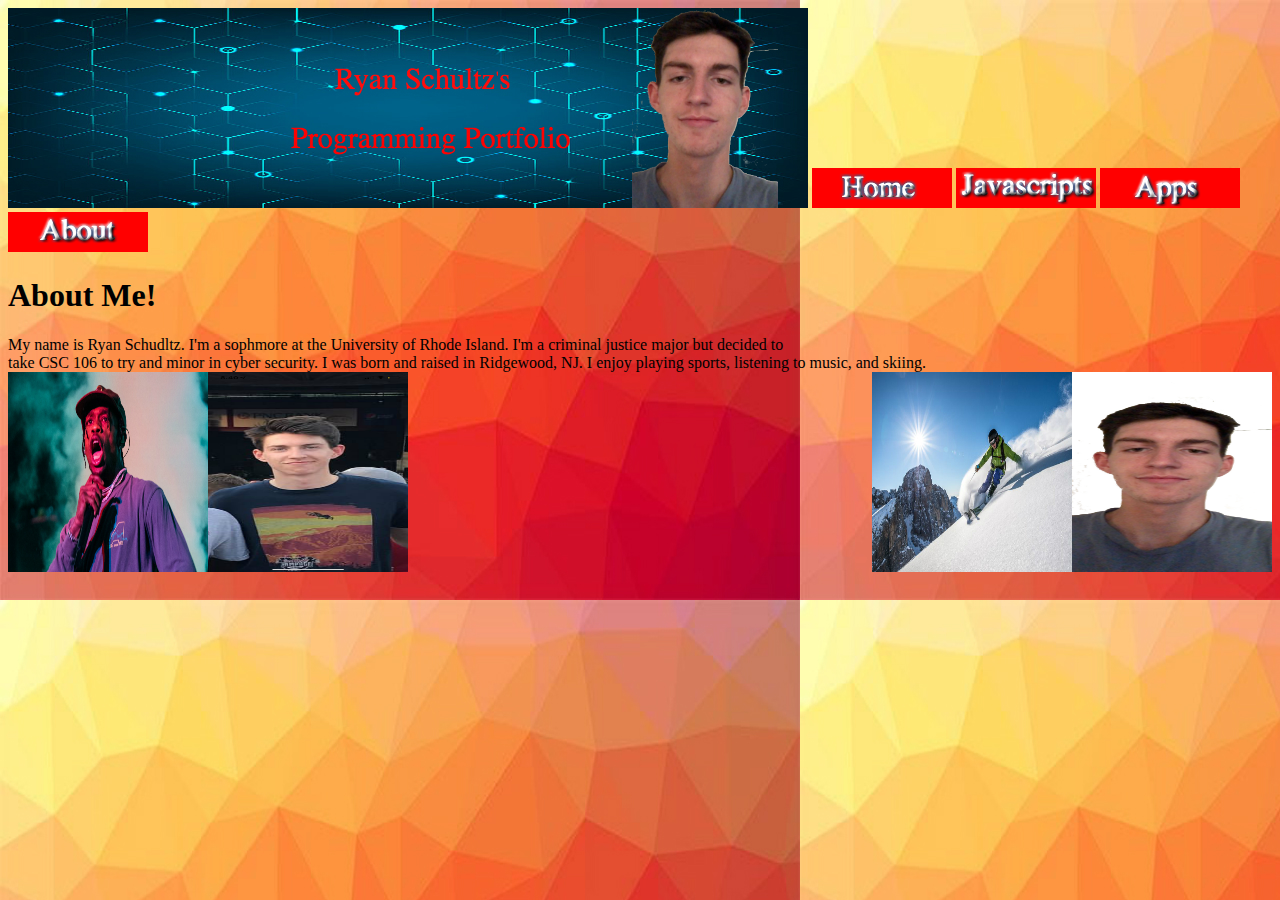
==== about.html @ 00a2bf52 "Update about.html" ====
<!DOCTYPE html>
<html>
  <head>
    <meta charset="utf-8">
    <title>Ryan's rogramming Portfolio</title>
    <link rel="stylesheet" type="text/css" href="style1.css">
  </head>
  <body>
    
    <img src="myBanner.jpg">
    <background-image: src="myBackground.jpg" style="width:1000 px;height=1000px;>
      
    
    <table id="pos_table">
        <tr>
          <td id="pos_td"><allign="center"><a href="index.html"><img src="home.png"></td></a>
          <td id="pos_td"><allign="center"><a href="javascripts.html"><img src="javascripts.png"></td></a>
          <td id="pos_td"><allign="center"><a href="apps.html"><img src="apps.png"></td></a>
          <td id="pos_td"><allign="center"><a href="about.html"><img src="about.png"></td></a>
</tr>
 
    </table> 
    
    <h1>About Me!</h1>
   
    <p>My name is Ryan Schudltz. I'm a sophmore at the University of Rhode Island. 
    I'm a criminal justice major but decided to <br>take CSC 106 to try and minor in cyber security.
    I was born and raised in Ridgewood, NJ. I enjoy playing sports, listening to music, and skiing.</br>
    <img src="Ryanschultz.jpg" style="float:right;width:200px;height:200px;">
    <img src="travis.jpg" style="float:left;width:200px;height:200px;">
    <img src="ski.jpg" style="float:right;width:200px;height:200px;">
    <img src="schultzy.jpg" style="float:left;width:200px;height:200px;">

    </p>
      
  </body>
</html>
---- style1.css ----
body {background-image: url("myBackground.jpg");}

#pos_table {width: 800px:}

#pos_td {width: 200px; text-align:center;}
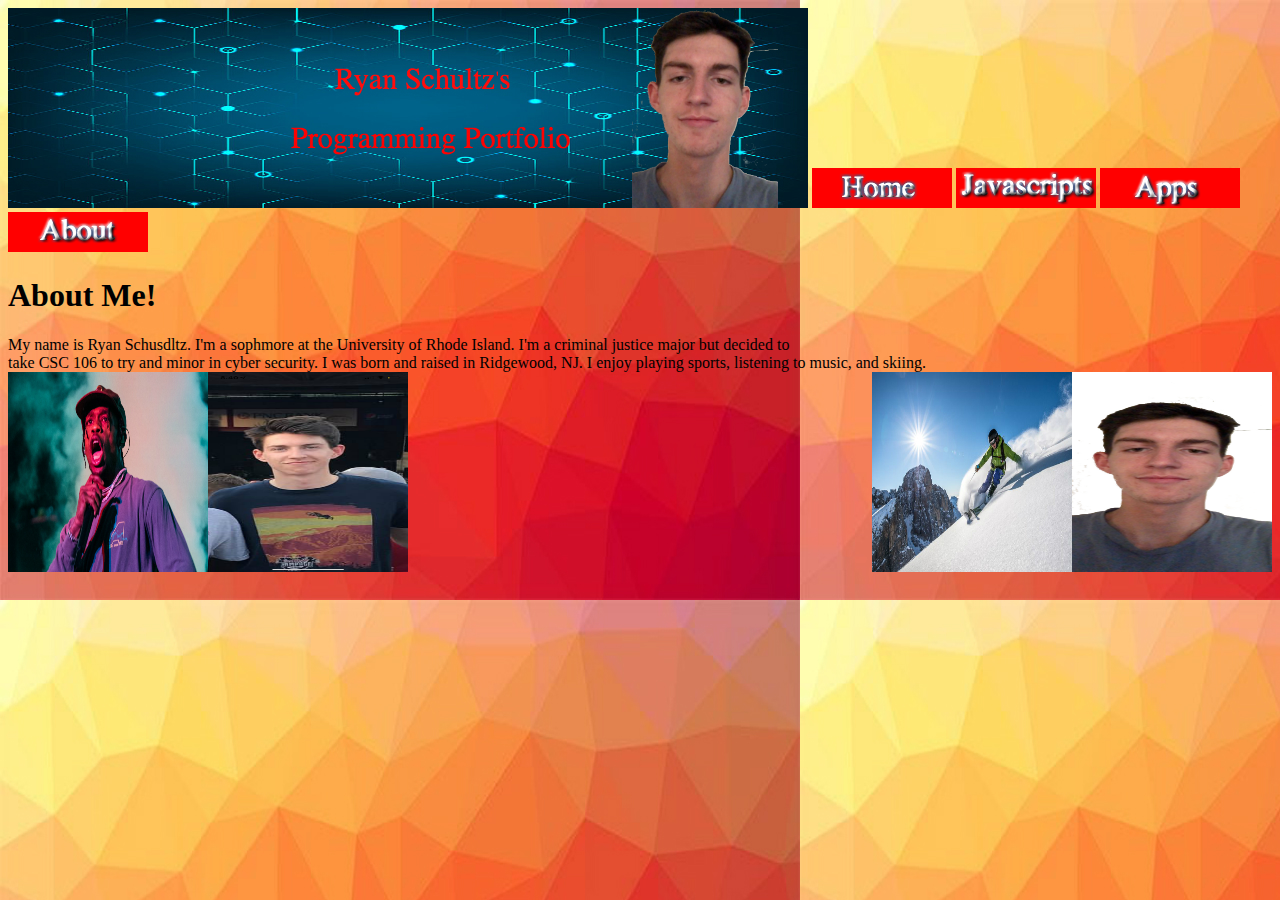
==== commit a68c5bc6: "Update about.html" ====
--- a/about.html
+++ b/about.html
@@ -13,23 +13,23 @@
     
     <table id="pos_table">
         <tr>
-          <td id="pos_td"><allign="center"><a href="index.html"><img src="home.png"></td></a>
-          <td id="pos_td"><allign="center"><a href="javascripts.html"><img src="javascripts.png"></td></a>
-          <td id="pos_td"><allign="center"><a href="apps.html"><img src="apps.png"></td></a>
-          <td id="pos_td"><allign="center"><a href="about.html"><img src="about.png"></td></a>
+          <td id="pos_td"><a href="index.html"><img src="home.png"></td></a>
+          <td id="pos_td"><a href="javascripts.html"><img src="javascripts.png"></td></a>
+          <td id="pos_td"><a href="apps.html"><img src="apps.png"></td></a>
+          <td id="pos_td"><a href="about.html"><img src="about.png"></td></a>
 </tr>
  
     </table> 
     
     <h1>About Me!</h1>
    
-    <p>My name is Ryan Schudltz. I'm a sophmore at the University of Rhode Island. 
+    <p>My name is Ryan Schusdltz. I'm a sophmore at the University of Rhode Island. 
     I'm a criminal justice major but decided to <br>take CSC 106 to try and minor in cyber security.
     I was born and raised in Ridgewood, NJ. I enjoy playing sports, listening to music, and skiing.</br>
-    <img src="Ryanschultz.jpg" style="float:right;width:200px;height:200px;">
-    <img src="travis.jpg" style="float:left;width:200px;height:200px;">
-    <img src="ski.jpg" style="float:right;width:200px;height:200px;">
-    <img src="schultzy.jpg" style="float:left;width:200px;height:200px;">
+    <img src="Ryanschultz.jpg" align = "middle" style="float:right;width:200px;height:200px;">
+    <img src="travis.jpg" align = "middle" style="float:left;width:200px;height:200px;">
+    <img src="ski.jpg" align = "middle" style="float:right;width:200px;height:200px;">
+    <img src="schultzy.jpg" align = "middle" style="float:left;width:200px;height:200px;">
 
     </p>
       
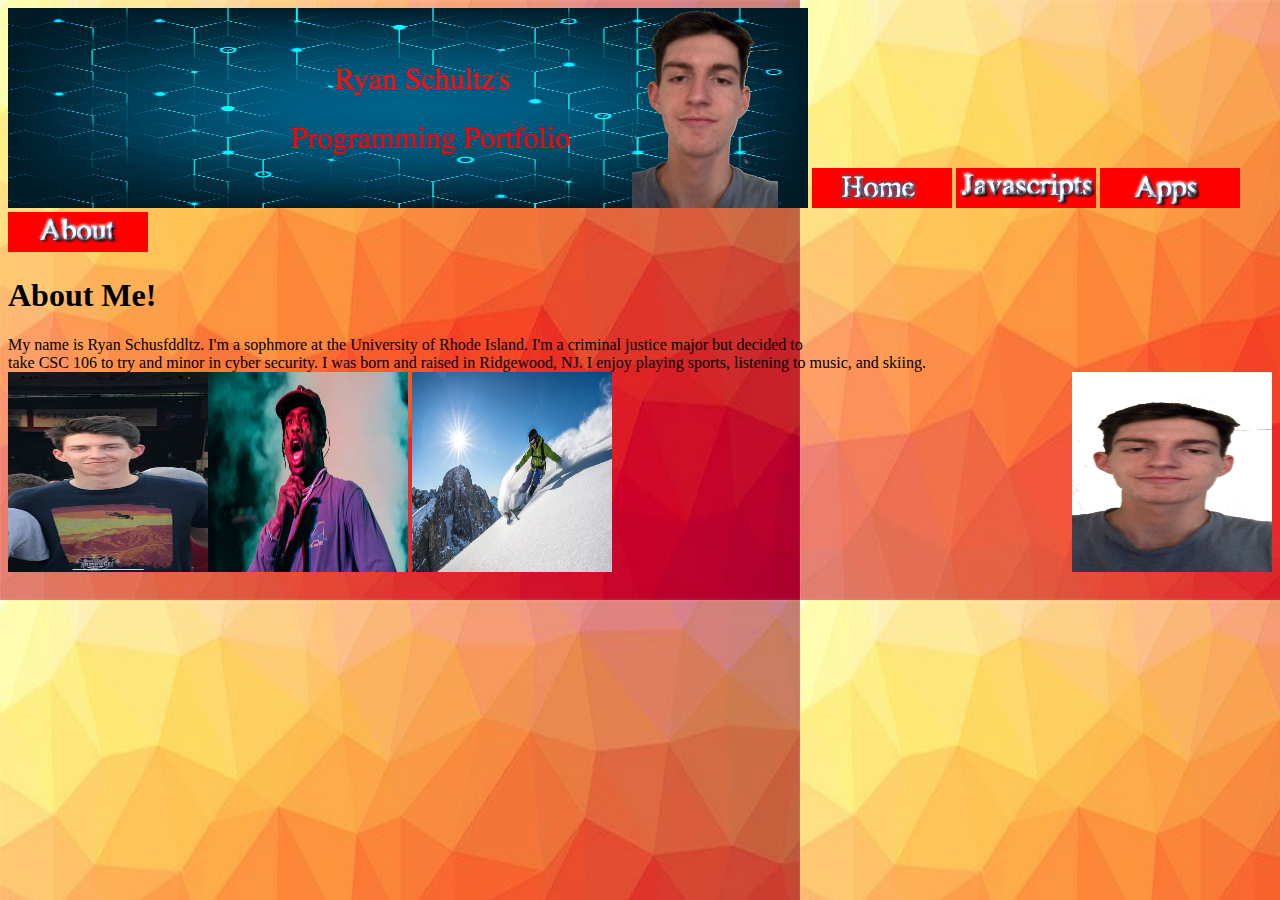
==== commit 75dbbc34: "Update about.html" ====
--- a/about.html
+++ b/about.html
@@ -23,12 +23,12 @@
     
     <h1>About Me!</h1>
    
-    <p>My name is Ryan Schusdltz. I'm a sophmore at the University of Rhode Island. 
+    <p>My name is Ryan Schusfddltz. I'm a sophmore at the University of Rhode Island. 
     I'm a criminal justice major but decided to <br>take CSC 106 to try and minor in cyber security.
     I was born and raised in Ridgewood, NJ. I enjoy playing sports, listening to music, and skiing.</br>
     <img src="Ryanschultz.jpg" align = "middle" style="float:right;width:200px;height:200px;">
-    <img src="travis.jpg" align = "middle" style="float:left;width:200px;height:200px;">
-    <img src="ski.jpg" align = "middle" style="float:right;width:200px;height:200px;">
+    <img src="travis.jpg" align = "middle" style="width:200px;height:200px;">
+    <img src="ski.jpg" align = "middle" style="width:200px;height:200px;">
     <img src="schultzy.jpg" align = "middle" style="float:left;width:200px;height:200px;">
 
     </p>
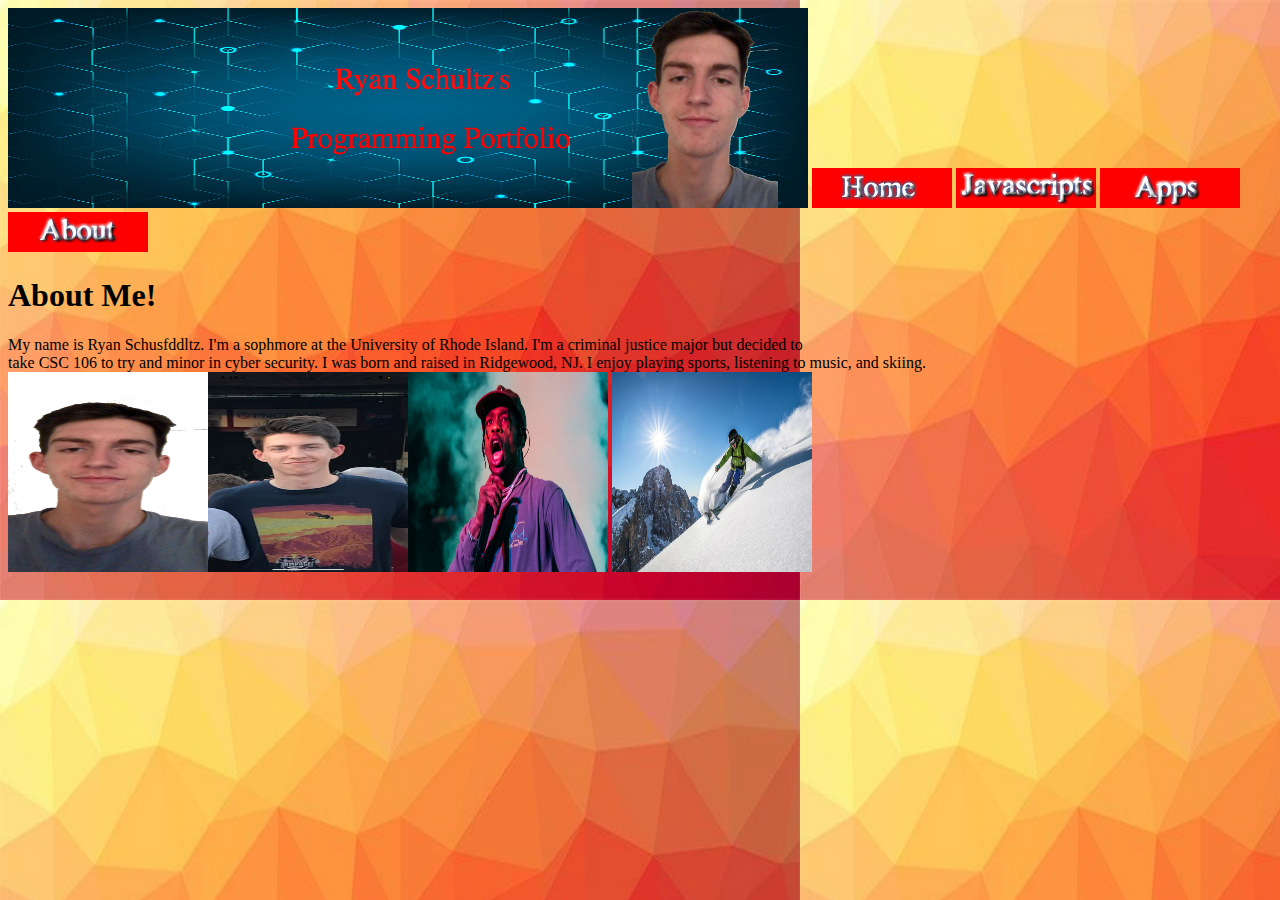
==== commit 8605da5c: "Update about.html" ====
--- a/about.html
+++ b/about.html
@@ -26,7 +26,7 @@
     <p>My name is Ryan Schusfddltz. I'm a sophmore at the University of Rhode Island. 
     I'm a criminal justice major but decided to <br>take CSC 106 to try and minor in cyber security.
     I was born and raised in Ridgewood, NJ. I enjoy playing sports, listening to music, and skiing.</br>
-    <img src="Ryanschultz.jpg" align = "middle" style="float:right;width:200px;height:200px;">
+    <img src="Ryanschultz.jpg" align = "middle" style="float:left;width:200px;height:200px;">
     <img src="travis.jpg" align = "middle" style="width:200px;height:200px;">
     <img src="ski.jpg" align = "middle" style="width:200px;height:200px;">
     <img src="schultzy.jpg" align = "middle" style="float:left;width:200px;height:200px;">
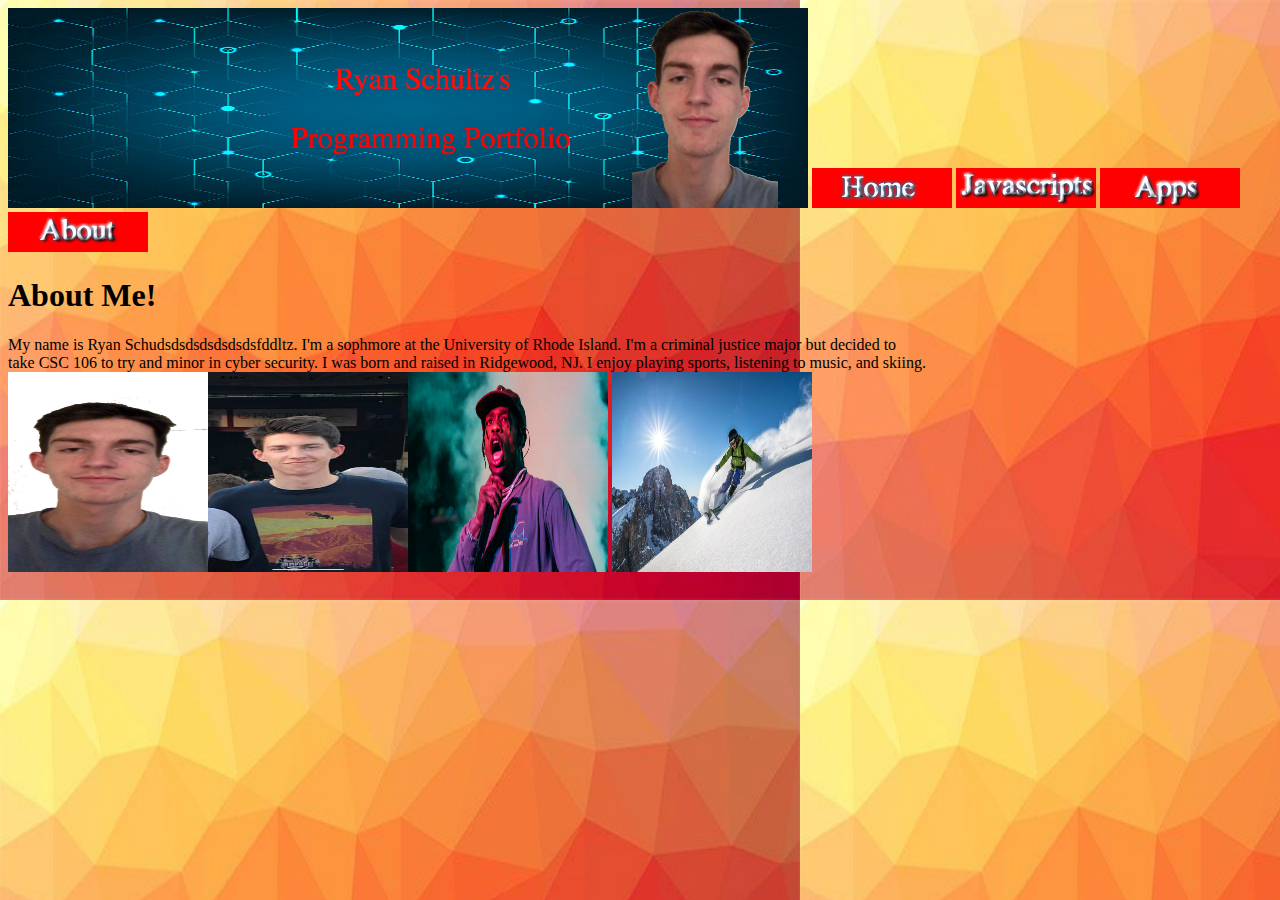
==== commit c6e9048f: "Update about.html" ====
--- a/about.html
+++ b/about.html
@@ -23,7 +23,7 @@
     
     <h1>About Me!</h1>
    
-    <p>My name is Ryan Schusfddltz. I'm a sophmore at the University of Rhode Island. 
+    <p>My name is Ryan Schudsdsdsdsdsdsdsfddltz. I'm a sophmore at the University of Rhode Island. 
     I'm a criminal justice major but decided to <br>take CSC 106 to try and minor in cyber security.
     I was born and raised in Ridgewood, NJ. I enjoy playing sports, listening to music, and skiing.</br>
     <img src="Ryanschultz.jpg" align = "middle" style="float:left;width:200px;height:200px;">
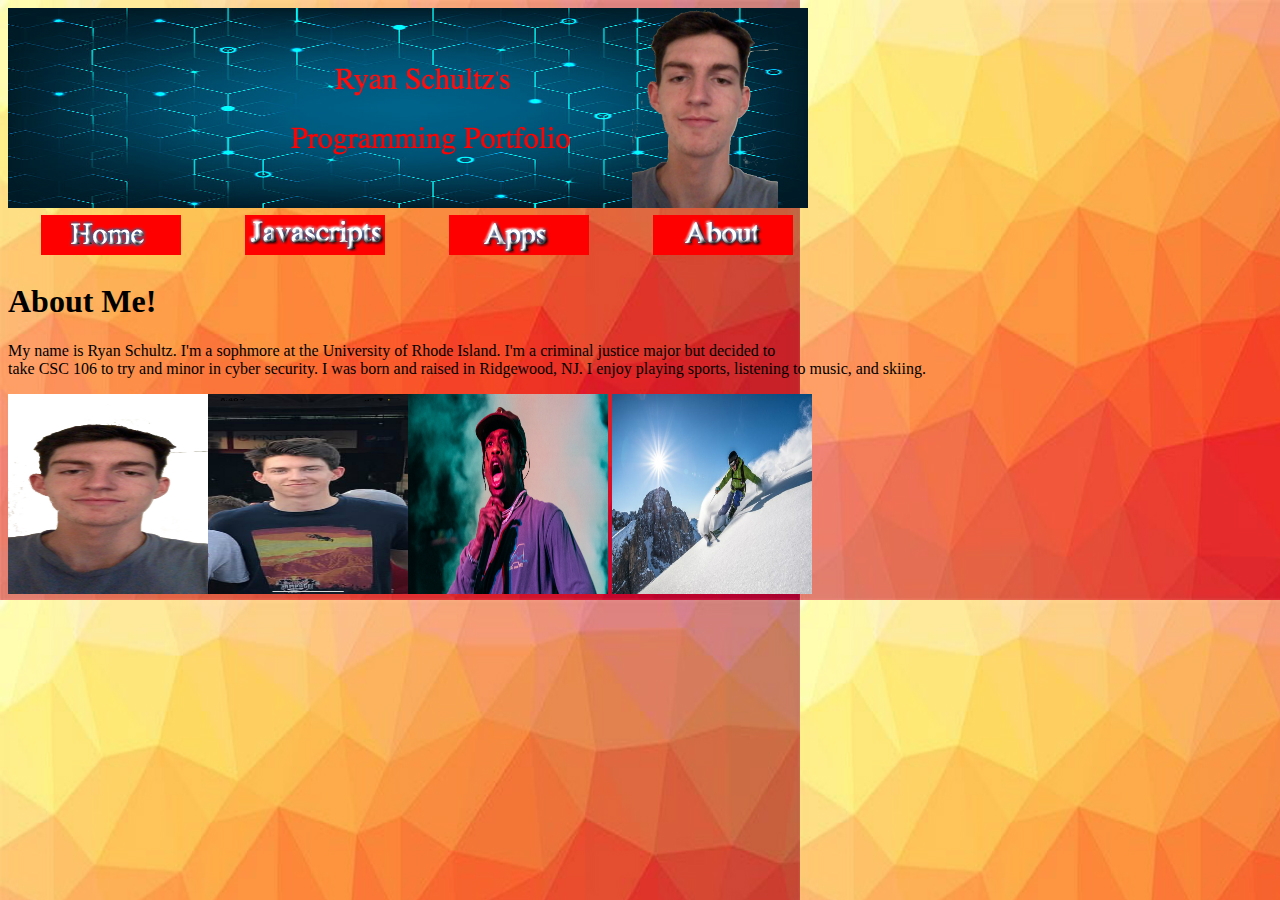
==== commit e9641b48: "Update about.html" ====
--- a/about.html
+++ b/about.html
@@ -8,7 +8,7 @@
   <body>
     
     <img src="myBanner.jpg">
-    <background-image: src="myBackground.jpg" style="width:1000 px;height=1000px;>
+    <background-image: src="myBackground.jpg">
       
     
     <table id="pos_table">
@@ -23,15 +23,13 @@
     
     <h1>About Me!</h1>
    
-    <p>My name is Ryan Schudsdsdsdsdsdsdsfddltz. I'm a sophmore at the University of Rhode Island. 
+    <p>My name is Ryan Schultz. I'm a sophmore at the University of Rhode Island. 
     I'm a criminal justice major but decided to <br>take CSC 106 to try and minor in cyber security.
     I was born and raised in Ridgewood, NJ. I enjoy playing sports, listening to music, and skiing.</br>
-    <img src="Ryanschultz.jpg" align = "middle" style="float:left;width:200px;height:200px;">
-    <img src="travis.jpg" align = "middle" style="width:200px;height:200px;">
-    <img src="ski.jpg" align = "middle" style="width:200px;height:200px;">
-    <img src="schultzy.jpg" align = "middle" style="float:left;width:200px;height:200px;">
-
     </p>
-      
+      <img src="Ryanschultz.jpg" align = "middle" style="float:left;width:200px;height:200px;">
+      <img src="travis.jpg" align = "middle" style="width:200px;height:200px;">
+      <img src="ski.jpg" align = "middle" style="width:200px;height:200px;">
+      <img src="schultzy.jpg" align = "middle" style="float:left;width:200px;height:200px;">
   </body>
 </html>
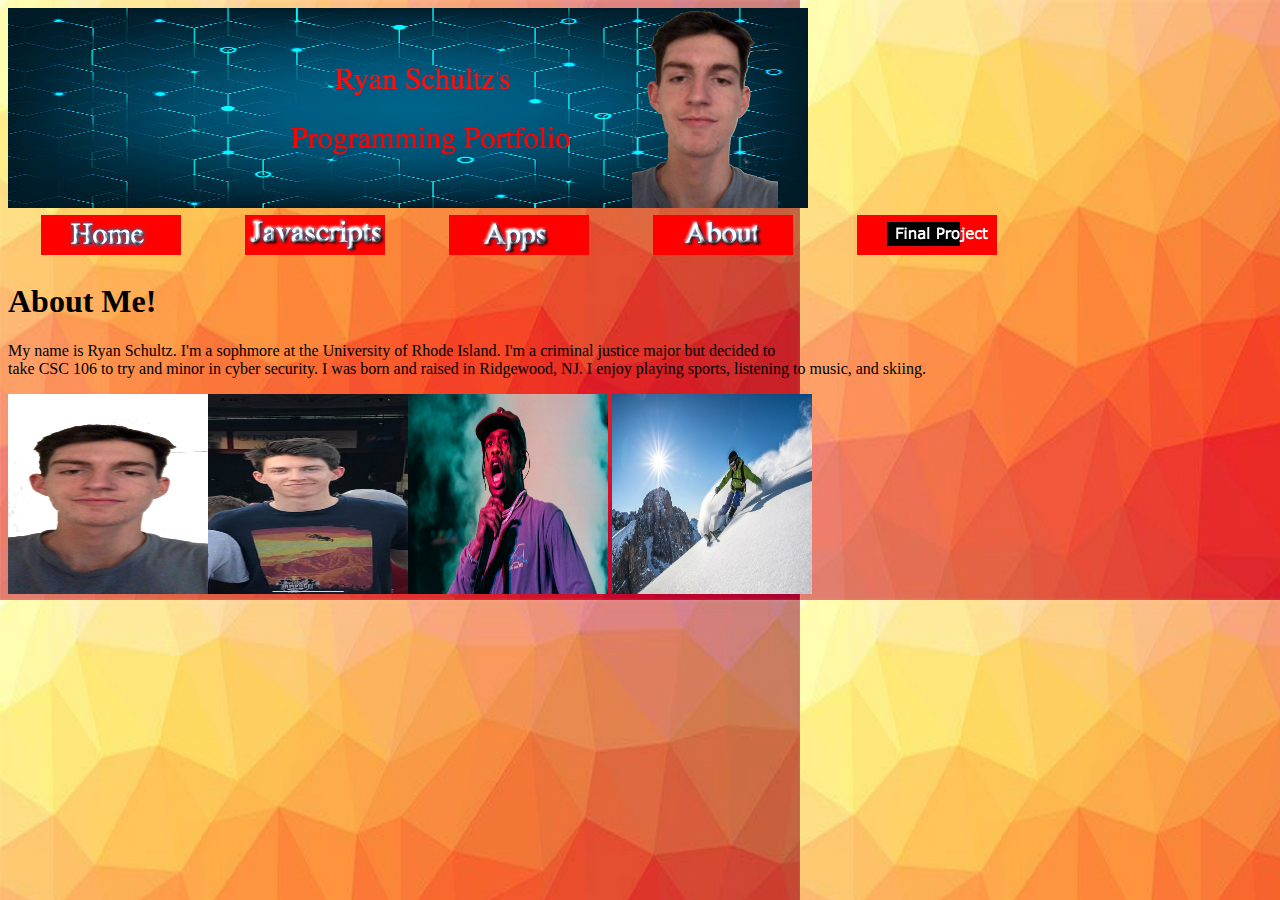
==== commit 621d9bab: "Update about.html" ====
--- a/about.html
+++ b/about.html
@@ -17,6 +17,8 @@
           <td id="pos_td"><a href="javascripts.html"><img src="javascripts.png"></td></a>
           <td id="pos_td"><a href="apps.html"><img src="apps.png"></td></a>
           <td id="pos_td"><a href="about.html"><img src="about.png"></td></a>
+          <td id="pos_td"><a href="final.html"><img src="final.png"></td></a>
+
 </tr>
  
     </table> 
